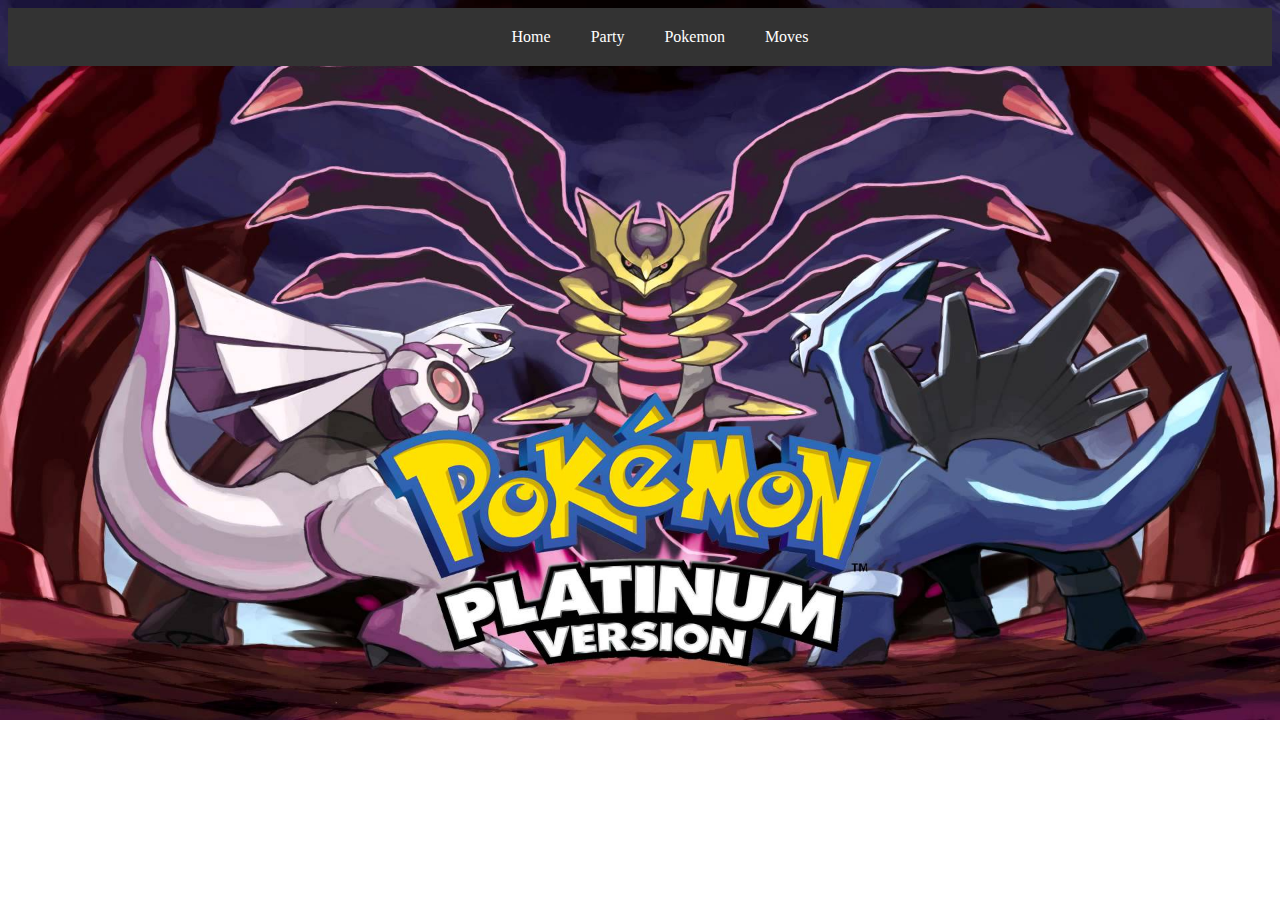
==== index.html @ 5798f743 "fonts + homepage is html again" ====
<!DOCTYPE html>
<link  rel = "stylesheet" href = "pdb.css"></link>
<html>
    <body>
        <ul>
            <li><a href = "index.php">Home</a></li>
            <li><a href = "party.html">Party</a></li>
            <li><a href = "pokemon.html">Pokemon</a></li>
            <li><a href = "moves.html">Moves</a></li>
        </ul>
        

    </body>
</html>
---- pdb.css ----
@font-face {
    font-family: pokemon_solid;
    src: url(resources/Pokemon\ Solid.ttf);
}

@font-face {
    font-family: pokemon_hollow;
    src: url(resources/Pokemon\ Hollow.ttf);
}

html{
    background-image: url('resources/platinum_wallpaper.jpg');
    -webkit-background-size: cover;
    -moz-background-size: cover;
    -o-background-size: cover;
    background-size: cover;
    background-repeat: no-repeat;
}

label{
    font-family: pokemon_hollow;
    color: yellow;
    -webkit-text-stroke-color: blue;
    -webkit-text-stroke-width: 10%;
    font-size: large;
}

ul{
    list-style-type: none;
    justify-content: center;
    margin: auto;
    padding: auto;
    background-color: #333333;
    overflow: auto;
    align-items: center;
    text-align: center;
    display: flex;
}

li{
    float: left;
    background-color: #333333;
    margin: 4px;
}

li a{
    display: block;
    color: white;
    text-align: center;
    padding: 16px;
    text-decoration: none;
}
li a:hover{
    background-color: #111111;
}

h1, h2, p{
    text-align: center;
    font-family: pokemon_hollow;
    color: yellow;
}

img{
    display: block;
    justify-content: center;
    margin: auto;
}

table, th, td{
    border: 1px solid;
    margin-right: auto;
    margin-left: auto;
}
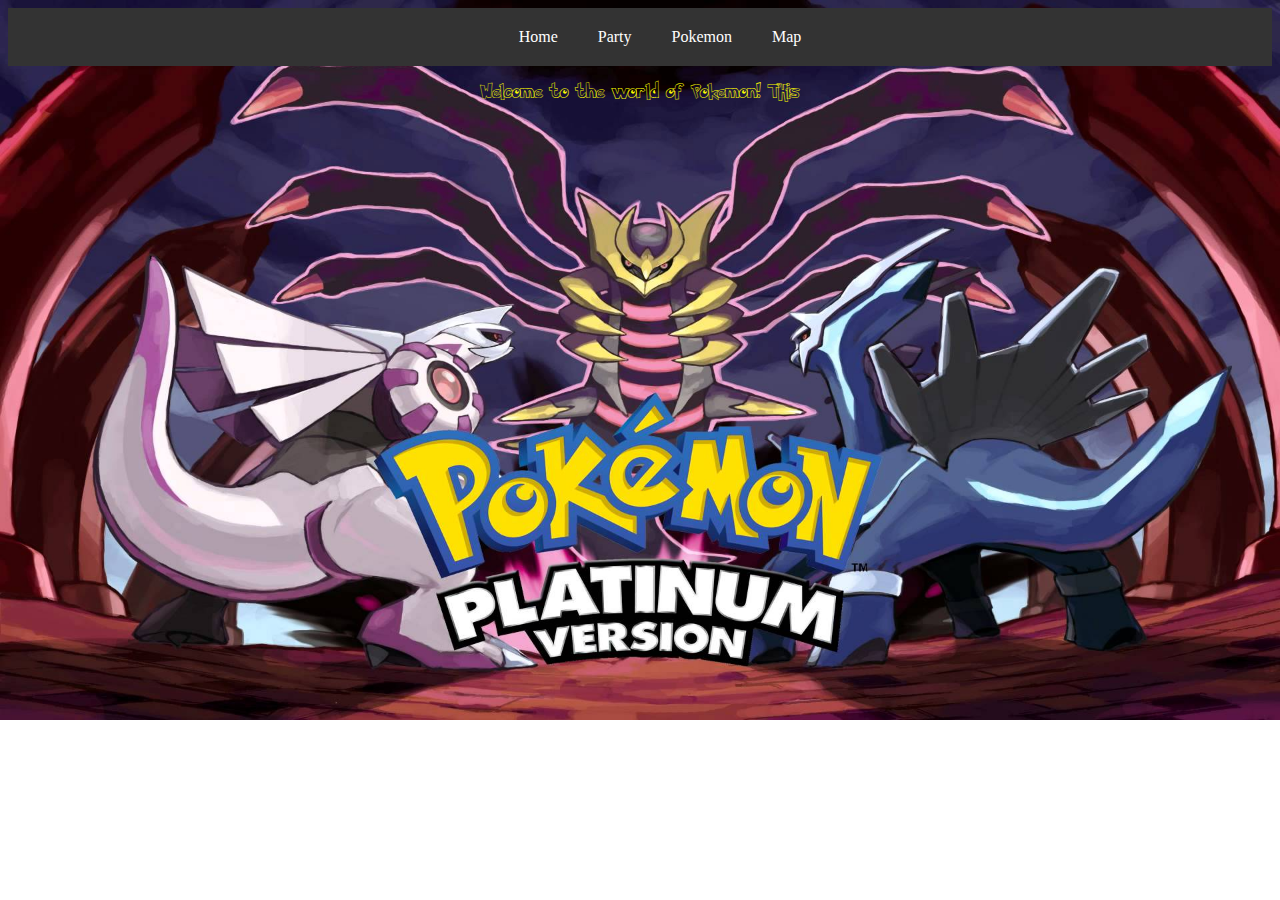
==== commit ef2a9599: "map" ====
--- a/index.html
+++ b/index.html
@@ -4,12 +4,14 @@
 <html>
     <body>
         <ul>
-            <li><a href = "index.php">Home</a></li>
+            <li><a href = "index.html">Home</a></li>
             <li><a href = "party.html">Party</a></li>
             <li><a href = "pokemon.html">Pokemon</a></li>
-            <li><a href = "moves.html">Moves</a></li>
+            <li><a href = "map.html">Map</a></li>
         </ul>
-        
+        <p>
+            Welcome to the world of Pokemon! THis
+        </p>
 
     </body>
 </html>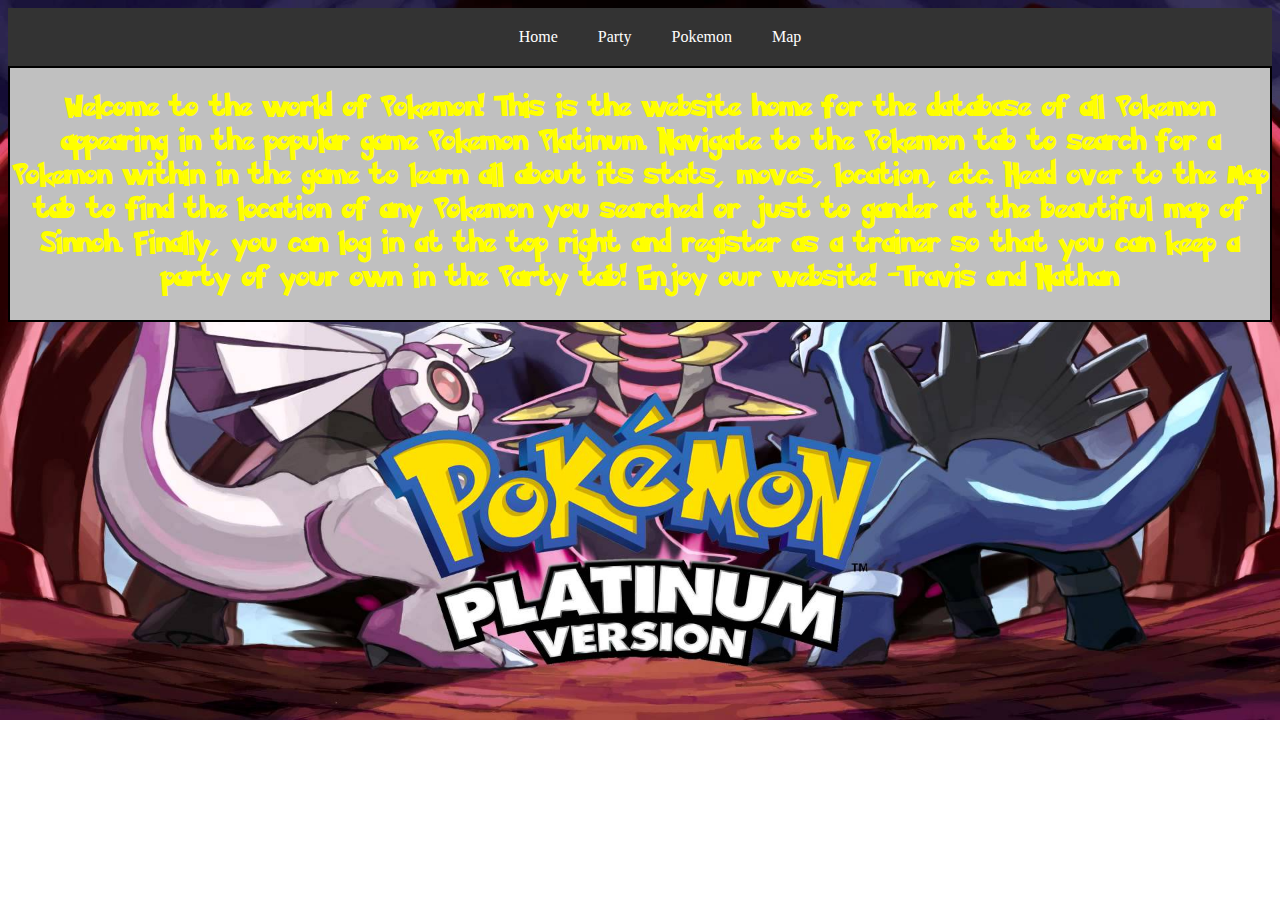
==== commit d482a4cb: "about page" ====
--- a/index.html
+++ b/index.html
@@ -9,9 +9,16 @@
             <li><a href = "pokemon.html">Pokemon</a></li>
             <li><a href = "map.html">Map</a></li>
         </ul>
+        <div class="aboutText">
         <p>
-            Welcome to the world of Pokemon! THis
+            Welcome to the world of Pokemon! This is the website home for the database of all Pokemon appearing in the popular game Pokemon Platinum.
+            Navigate to the Pokemon tab to search for a Pokemon within in the game to learn all about its stats, moves, location, etc.
+            Head over to the Map tab to find the location of any Pokemon you searched or just to gander at the beautiful map of Sinnoh.
+            Finally, you can log in at the top right and register as a trainer so that you can keep a party of your own in the Party tab!
+            Enjoy our website!
+            -Travis and Nathan
         </p>
+        </div>
 
     </body>
 </html>--- a/pdb.css
+++ b/pdb.css
@@ -55,9 +55,16 @@
     background-color: #111111;
 }
 
-h1, h2, p{
+h1, h2{
     text-align: center;
     font-family: pokemon_hollow;
+    color: yellow;
+}
+
+p{
+    text-align: center;
+    font-family: pokemon_solid;
+    font-size: x-large;
     color: yellow;
 }
 
@@ -73,3 +80,10 @@
     margin-left: auto;
 }
 
+.aboutText{
+    background-color: Silver;
+    border: 2px solid Black;
+    margin-right: auto;
+    margin-left: auto;
+    text-align: center;
+}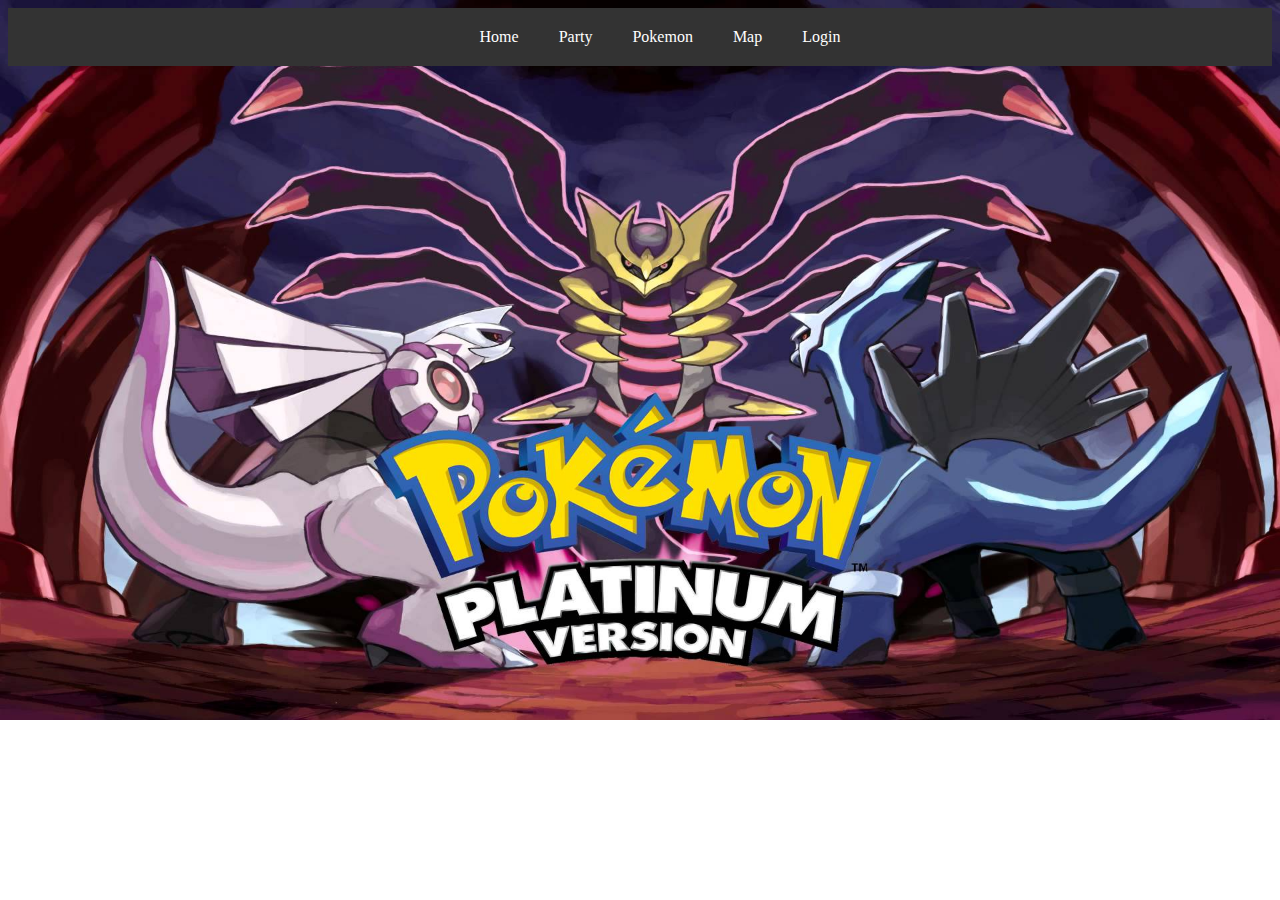
==== commit f3f89630: "login page" ====
--- a/index.html
+++ b/index.html
@@ -8,17 +8,9 @@
             <li><a href = "party.html">Party</a></li>
             <li><a href = "pokemon.html">Pokemon</a></li>
             <li><a href = "map.html">Map</a></li>
+            <li><a href = "login.php">Login</a></li>
         </ul>
-        <div class="aboutText">
-        <p>
-            Welcome to the world of Pokemon! This is the website home for the database of all Pokemon appearing in the popular game Pokemon Platinum.
-            Navigate to the Pokemon tab to search for a Pokemon within in the game to learn all about its stats, moves, location, etc.
-            Head over to the Map tab to find the location of any Pokemon you searched or just to gander at the beautiful map of Sinnoh.
-            Finally, you can log in at the top right and register as a trainer so that you can keep a party of your own in the Party tab!
-            Enjoy our website!
-            -Travis and Nathan
-        </p>
-        </div>
+        
 
     </body>
 </html>--- a/pdb.css
+++ b/pdb.css
@@ -24,6 +24,18 @@
     -webkit-text-stroke-color: blue;
     -webkit-text-stroke-width: 10%;
     font-size: large;
+}
+
+.login{
+    display: table;
+    position: absolute;
+    top: 0;
+    margin: auto;
+    left: 0;
+    bottom: 0;
+    right: 0;
+    text-align: center;
+    width: 100%;
 }
 
 ul{
@@ -55,17 +67,10 @@
     background-color: #111111;
 }
 
-h1, h2{
+h1, h2, p{
     text-align: center;
     font-family: pokemon_hollow;
-    color: yellow;
-}
-
-p{
-    text-align: center;
-    font-family: pokemon_solid;
-    font-size: x-large;
-    color: yellow;
+    color: rgb(163, 163, 15);
 }
 
 img{
@@ -80,10 +85,3 @@
     margin-left: auto;
 }
 
-.aboutText{
-    background-color: Silver;
-    border: 2px solid Black;
-    margin-right: auto;
-    margin-left: auto;
-    text-align: center;
-}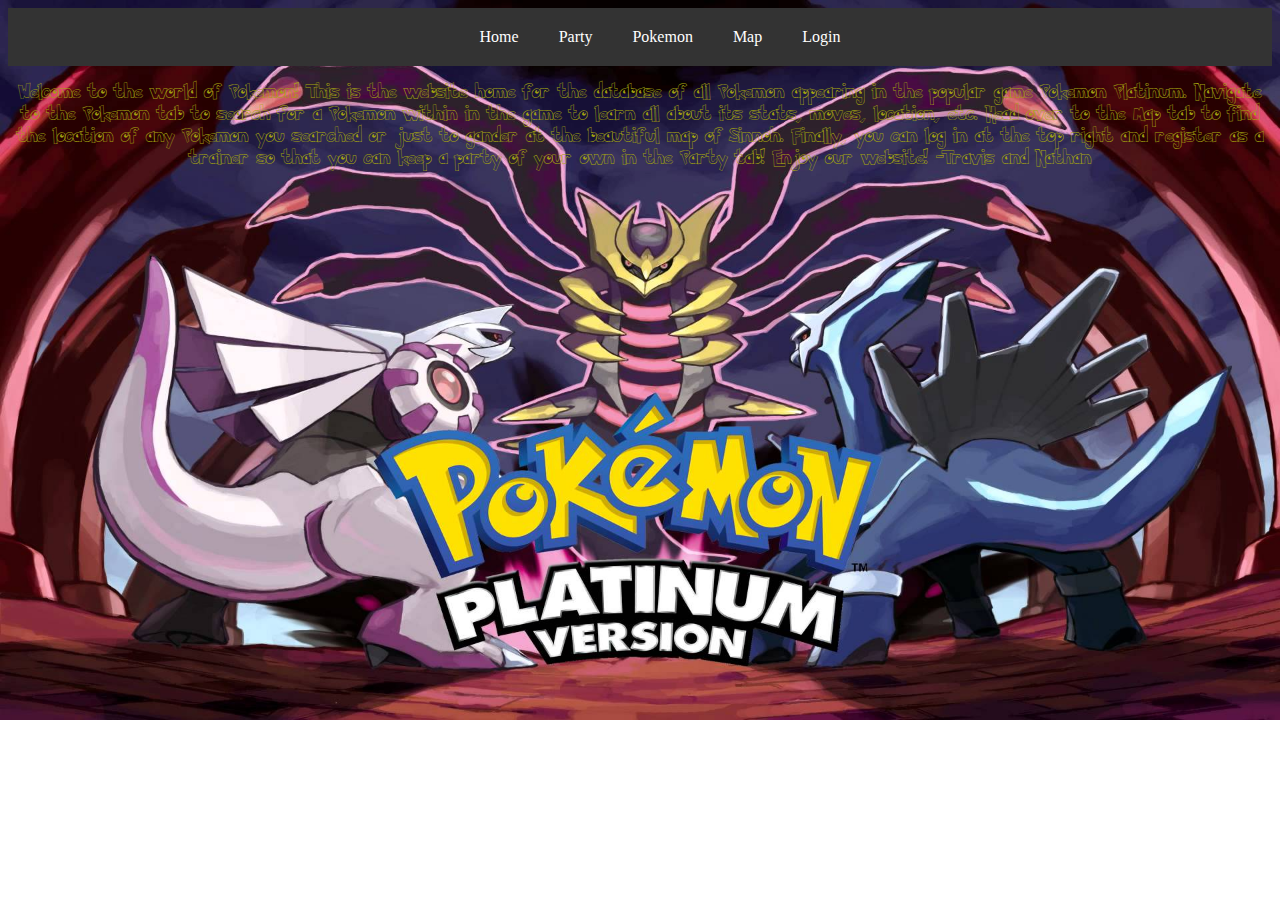
==== commit 9868a81d: "Merge branch 'main' of https://github.com/nastarkey/pokemon-database into main" ====
--- a/index.html
+++ b/index.html
@@ -10,7 +10,16 @@
             <li><a href = "map.html">Map</a></li>
             <li><a href = "login.php">Login</a></li>
         </ul>
-        
+        <div class="aboutText">
+        <p>
+            Welcome to the world of Pokemon! This is the website home for the database of all Pokemon appearing in the popular game Pokemon Platinum.
+            Navigate to the Pokemon tab to search for a Pokemon within in the game to learn all about its stats, moves, location, etc.
+            Head over to the Map tab to find the location of any Pokemon you searched or just to gander at the beautiful map of Sinnoh.
+            Finally, you can log in at the top right and register as a trainer so that you can keep a party of your own in the Party tab!
+            Enjoy our website!
+            -Travis and Nathan
+        </p>
+        </div>
 
     </body>
 </html>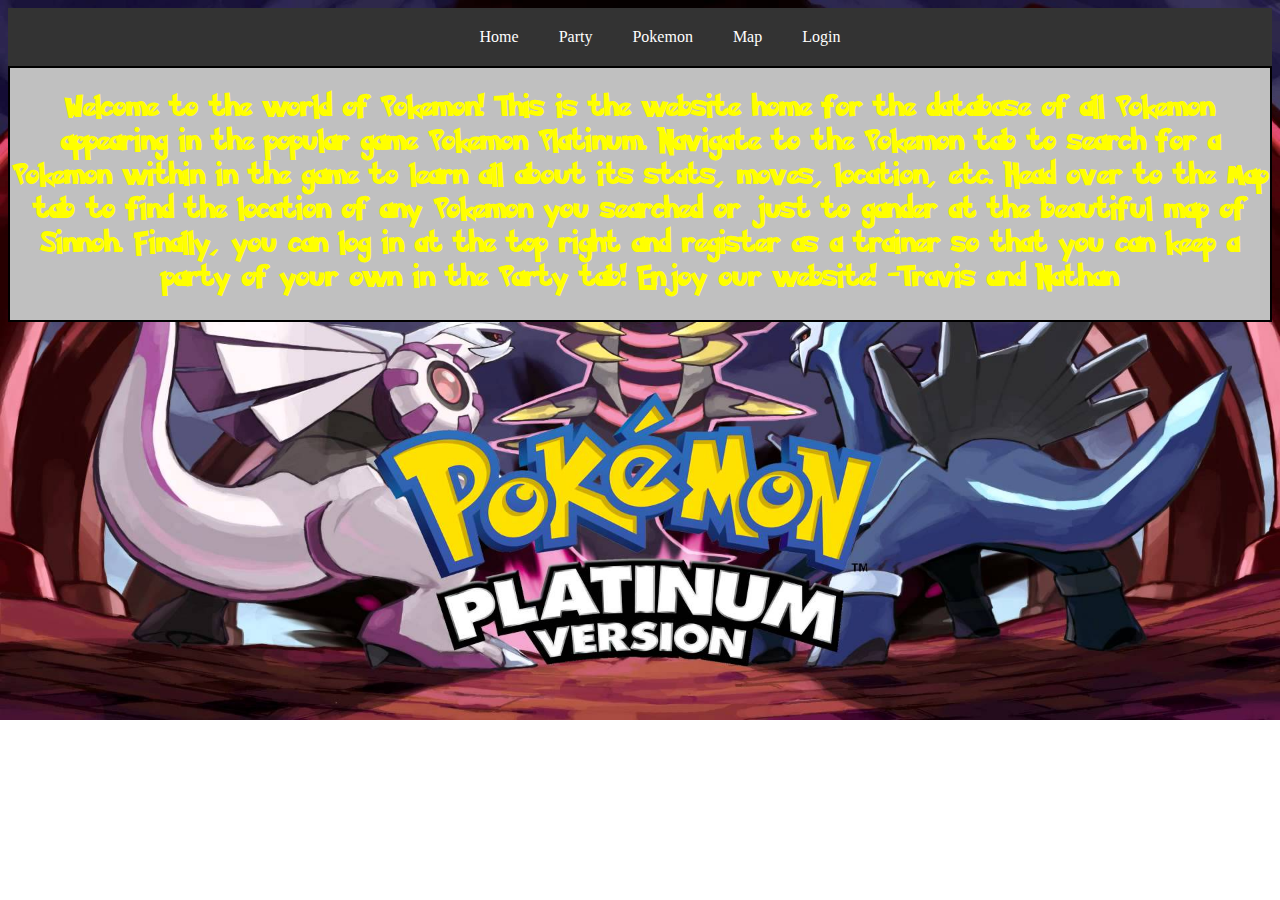
==== commit e17e2c48: "fix?" ====
--- a/index.html
+++ b/index.html
@@ -11,14 +11,14 @@
             <li><a href = "login.php">Login</a></li>
         </ul>
         <div class="aboutText">
-        <p>
-            Welcome to the world of Pokemon! This is the website home for the database of all Pokemon appearing in the popular game Pokemon Platinum.
-            Navigate to the Pokemon tab to search for a Pokemon within in the game to learn all about its stats, moves, location, etc.
-            Head over to the Map tab to find the location of any Pokemon you searched or just to gander at the beautiful map of Sinnoh.
-            Finally, you can log in at the top right and register as a trainer so that you can keep a party of your own in the Party tab!
-            Enjoy our website!
-            -Travis and Nathan
-        </p>
+            <p>
+                Welcome to the world of Pokemon! This is the website home for the database of all Pokemon appearing in the popular game Pokemon Platinum.
+                Navigate to the Pokemon tab to search for a Pokemon within in the game to learn all about its stats, moves, location, etc.
+                Head over to the Map tab to find the location of any Pokemon you searched or just to gander at the beautiful map of Sinnoh.
+                Finally, you can log in at the top right and register as a trainer so that you can keep a party of your own in the Party tab!
+                Enjoy our website!
+                -Travis and Nathan
+            </p>
         </div>
 
     </body>
--- a/pdb.css
+++ b/pdb.css
@@ -70,7 +70,14 @@
 h1, h2, p{
     text-align: center;
     font-family: pokemon_hollow;
-    color: rgb(163, 163, 15);
+    color: yellow;
+}
+
+p{
+    text-align: center;
+    font-family: pokemon_solid;
+    font-size: x-large;
+    color: yellow;
 }
 
 img{
@@ -85,3 +92,11 @@
     margin-left: auto;
 }
 
+.aboutText{
+    background-color: Silver;
+    border: 2px solid Black;
+    margin-right: auto;
+    margin-left: auto;
+    text-align: center;
+}
+
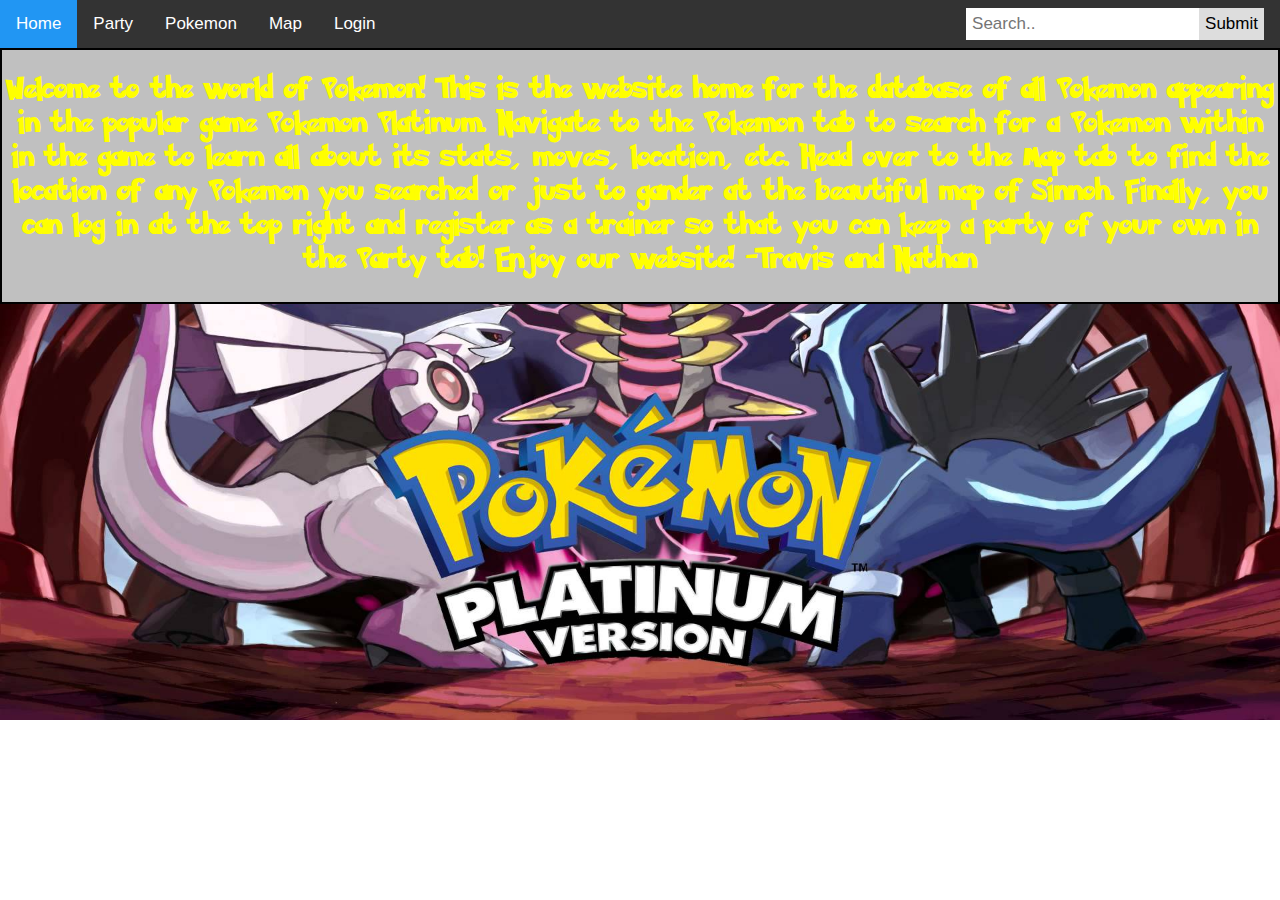
==== commit 57b69288: "changing nav bar and adding search bar" ====
--- a/index.html
+++ b/index.html
@@ -3,13 +3,19 @@
 <link  rel = "stylesheet" href = "pdb.css"></link>
 <html>
     <body>
-        <ul>
-            <li><a href = "index.html">Home</a></li>
-            <li><a href = "party.html">Party</a></li>
-            <li><a href = "pokemon.html">Pokemon</a></li>
-            <li><a href = "map.html">Map</a></li>
-            <li><a href = "login.php">Login</a></li>
-        </ul>
+        <div class="topnav">
+            <a class="active" href="index.html">Home</a>
+            <a href="party.html">Party</a>
+            <a href="pokemon.html">Pokemon</a>
+            <a href="map.html">Map</a>
+            <a href="login.php">Login</a>
+            <div class="search-container">
+                <form action="/action_page.php">
+                    <input type="text" placeholder="Search.." name="search">
+                    <button type="submit">Submit</button>
+                </form>
+            </div>
+        </div>
         <div class="aboutText">
             <p>
                 Welcome to the world of Pokemon! This is the website home for the database of all Pokemon appearing in the popular game Pokemon Platinum.
--- a/pdb.css
+++ b/pdb.css
@@ -19,7 +19,7 @@
 }
 
 label{
-    font-family: pokemon_hollow;
+    font-family: pokemon_solid;
     color: yellow;
     -webkit-text-stroke-color: blue;
     -webkit-text-stroke-width: 10%;
@@ -38,33 +38,77 @@
     width: 100%;
 }
 
-ul{
-    list-style-type: none;
-    justify-content: center;
-    margin: auto;
-    padding: auto;
-    background-color: #333333;
-    overflow: auto;
-    align-items: center;
-    text-align: center;
-    display: flex;
+body {
+  margin: 0;
+  font-family: Arial, Helvetica, sans-serif;
 }
 
-li{
-    float: left;
-    background-color: #333333;
-    margin: 4px;
+.topnav {
+  overflow: hidden;
+  background-color: #333333;;
 }
 
-li a{
+.topnav a {
+  float: left;
+  display: block;
+  color: white;
+  text-align: center;
+  padding: 14px 16px;
+  text-decoration: none;
+  font-size: 17px;
+}
+
+.topnav a:hover {
+  background-color: #ddd;
+  color: black;
+}
+
+.topnav a.active {
+  background-color: #2196F3;
+  color: white;
+}
+
+.topnav .search-container {
+  float: right;
+}
+
+.topnav input[type=text] {
+  padding: 6px;
+  margin-top: 8px;
+  font-size: 17px;
+  border: none;
+}
+
+.topnav .search-container button {
+  float: right;
+  padding: 6px;
+  margin-top: 8px;
+  margin-right: 16px;
+  background: #ddd;
+  font-size: 17px;
+  border: none;
+  cursor: pointer;
+}
+
+.topnav .search-container button:hover {
+  background: #ccc;
+}
+
+@media screen and (max-width: 600px) {
+  .topnav .search-container {
+    float: none;
+  }
+  .topnav a, .topnav input[type=text], .topnav .search-container button {
+    float: none;
     display: block;
-    color: white;
-    text-align: center;
-    padding: 16px;
-    text-decoration: none;
-}
-li a:hover{
-    background-color: #111111;
+    text-align: left;
+    width: 100%;
+    margin: 0;
+    padding: 14px;
+  }
+  .topnav input[type=text] {
+    border: 1px solid #ccc;
+  }
 }
 
 h1, h2, p{
